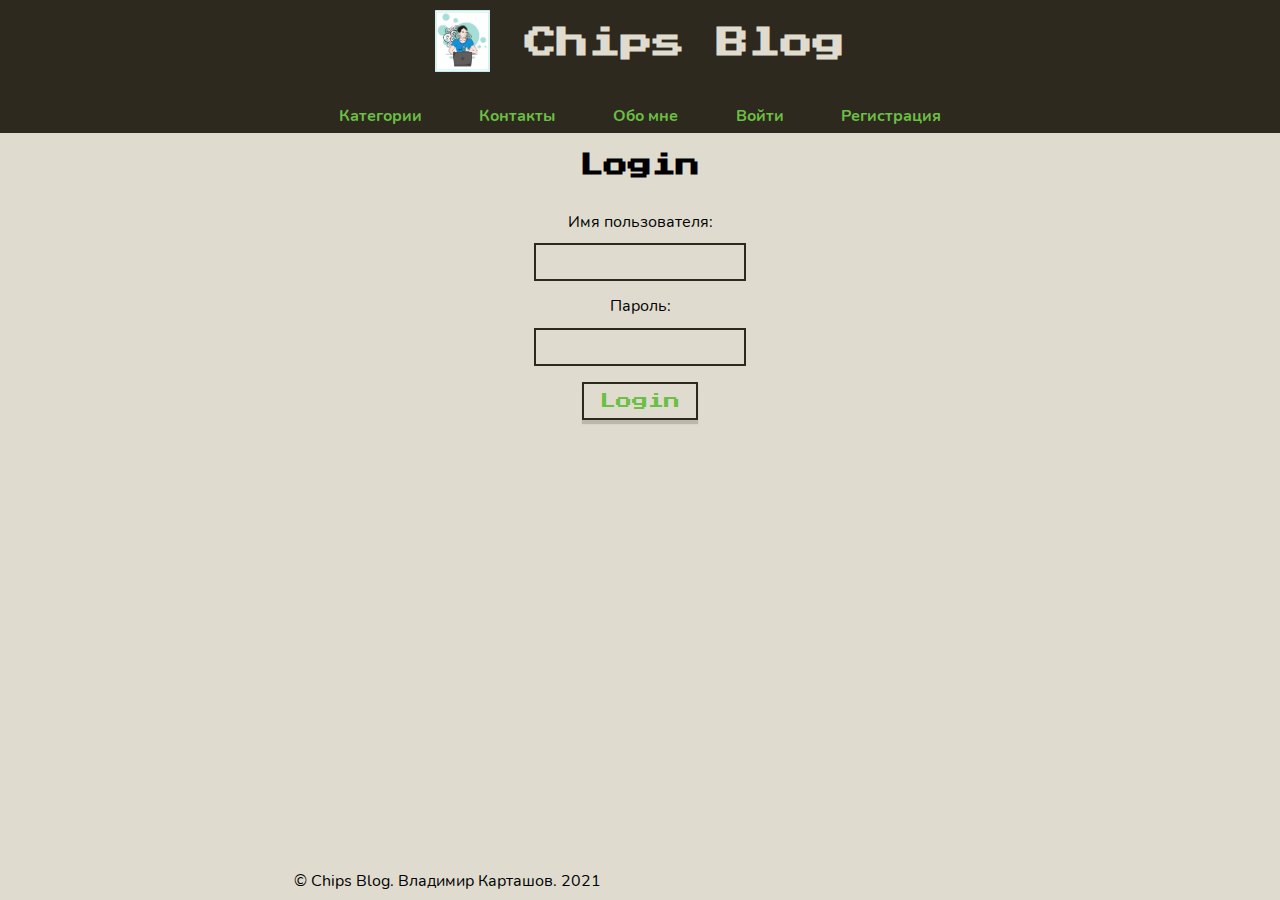
==== login.html @ fefa7587 "login page" ====
<!DOCTYPE html>
<html lang="ru">

<head>
    <meta charset="UTF-8">
    <meta name="viewport" content="width=device-width, initial-scale=1.0">
    <title>Chips Blog</title>
    <link rel="stylesheet" href="css/normalize.css">
    <link rel="stylesheet" href="css/style.css">
    <link rel="stylesheet" href="css/fontello.css">
</head>

<body>
    <header class="site-header">
        <div class="container">
            <div class="header-top">
                <div class="logo-wrap">
                    <img class="logo" src="assets/logo.jpg" alt="Лого сайта">
                </div>
                <h1 class="site-title">Chips Blog</h1>
                <div class="menu-button">
                    <div class="pixel pixel-1"></div>
                    <div class="pixel pixel-2"></div>
                    <div class="pixel pixel-3"></div>
                    <div class="pixel pixel-4"></div>
                    <div class="pixel pixel-5"></div>
                    <div class="pixel pixel-6"></div>
                    <div class="pixel pixel-7"></div>
                    <div class="pixel pixel-8"></div>
                    <div class="pixel pixel-9"></div>
                </div>
            </div>
            <nav>
                <ul>
                    <li><a href="#">Категории</a></li>
                    <li><a href="#">Контакты</a></li>
                    <li><a href="#">Обо мне</a></li>
                    <li><a href="login.html">Войти</a></li>
                    <li><a href="register.html">Регистрация</a></li>
                </ul>
            </nav>
        </div>
    </header>

    <main class="content login-page">
        <div class="container">
            <h2>Login</h2>

                <form method="POST" _lpchecked="1">
                    <input type="hidden" name="csrfmiddlewaretoken"
                        value="WVUrZqZZR06wWS30Pzb0A04j5umu02OCCso9Ncfrkqa4NfvcJNjdPfkgz4mnnVwT">
                    <p><label for="id_username">Имя пользователя:</label>
                        <input type="text" name="username"
                            autofocus="" autocapitalize="none" autocomplete="off" maxlength="150" required=""
                            id="id_username">
                    </p>
                    <p><label for="id_password">Пароль:</label>
                        <input type="password" name="password"
                            autocomplete="off" required="" id="id_password">
                    </p>
                    <button class="btn btn-success">Login</button>
                </form>

        </div>
    </main>

    <footer class="site-footer">
        <div class="container">
            <div class="copyright">&copy; Chips Blog. Владимир Карташов. 2021</div>
        </div>
    </footer>

    <script src="js/main.js"></script>
</body>

</html>
---- css/style.css ----
/* variables */
:root {
    --primary: #2E291E;
    --secondary: #6BBF44;
    --bgcolor: #DFDCCF;
    --menu-height: 50px;
    --menu-width: 50px;
}

/* base styles */
:root {
    box-sizing: border-box;
    overflow-x: hidden;
}

*,
*::before,
*::after {
    box-sizing: inherit;
}

body {
    background-color: var(--bgcolor);
    overflow-x: hidden;
    font-family: 'Nunito Regular', sans-serif;
    display: flex;
    flex-direction: column;
    justify-content: space-between;
    min-height: 100vh;
    position: relative;
}

ul,
li {
    margin: 0;
    padding: 0;
}

li {
    list-style-type: none;
}

a {
    text-decoration: none;
    color: var(--secondary);
    display: inline-block;
}

a:hover {
    text-decoration: underline;
}

img {
    width: 100%;
    height: auto;
}

h1,
h2,
h3,
h4,
h5,
h6 {
    font-family: 'Press Start 2P', cursive;
}

b,
strong {
    font-family: 'Nunito Bold', sans-serif;
}

i,
em {
    font-family: 'Nunito Italic', sans-serif;
}

/* fonts */
@font-face {
    font-family: 'Press Start 2P';
    src: url(../assets/fonts/PressStart2P-Regular.ttf);
}

@font-face {
    font-family: 'Nunito Regular';
    src: url(../assets/fonts/Nunito-Regular.ttf);
}

@font-face {
    font-family: 'Nunito Bold';
    src: url(../assets/fonts/Nunito-Bold.ttf);
}

@font-face {
    font-family: 'Nunito Italic';
    src: url(../assets/fonts/Nunito-Italic.ttf);
}

/* mobyle styles */
/* header */
.site-header {
    background-color: var(--primary);
    color: var(--bgcolor);
}

.header-top {
    display: flex;
    justify-content: space-around;
    align-items: center;
    padding: 10px;
}

.logo-wrap {
    min-width: 40px;
    max-width: 55px;
}

.site-title {
    text-align: center;
    margin: 0;
}

nav {
    position: absolute;
    top: 86px;
    left: 0;
    background-color: var(--primary);
    font-family: 'Nunito Bold', sans-serif;
    visibility: hidden;
    opacity: 0;
    transform: translateX(100%);
    width: 100vw;
}

.nav-open {
    visibility: visible;
    opacity: 1;
    transform: translateX(0);
    z-index: 1000;
}

nav ul li {
    text-align: center;
    padding: 1% 0;
}

nav ul li:hover {
    background-color: var(--bgcolor);
    color: var(--primary);
}

nav ul li:hover a {
    color: var(--primary);
}

nav ul li a {
    display: block;
}

.menu-button {
    min-width: var(--menu-width);
    min-height: var(--menu-height);
    background-color: var(--bgcolor);
    position: relative;
    cursor: pointer;
    transition: box-shadow .1s ease-in;
}

.pixel {
    background-color: var(--secondary);
    height: calc(var(--menu-height) / 9);
    width: calc(var(--menu-width) / 9);
    position: absolute;
    transition: all .5s ease-in;
}

.active {
    -webkit-box-shadow: 0px 0px 1px 2px rgba(46, 41, 30, .7) inset;
    -moz-box-shadow: 0px 0px 1px 2px rgba(46, 41, 30, .7) inset;
    box-shadow: 0px 0px 1px 2px rgba(46, 41, 30, .7) inset;
}

.pixel-1,
.pixel-2,
.pixel-3 {
    top: calc((var(--menu-width) / 9) * 2);
}

.pixel-4,
.pixel-5,
.pixel-6 {
    top: calc((var(--menu-width) / 9) * 4);
}

.pixel-7,
.pixel-8,
.pixel-9 {
    top: calc((var(--menu-width) / 9) * 6);
}

.pixel-1,
.pixel-4,
.pixel-7 {
    left: calc((var(--menu-height) / 9) * 2);
}

.pixel-2,
.pixel-5,
.pixel-8 {
    left: calc((var(--menu-height) / 9) * 4);
}

.pixel-3,
.pixel-6,
.pixel-9 {
    left: calc((var(--menu-height) / 9) * 6);
}

.active .pixel-2 {
    top: calc((var(--menu-width) / 9) * 3);
    left: calc((var(--menu-height) / 9) * 5);
}

.active .pixel-6 {
    top: calc((var(--menu-width) / 9) * 5);
    left: calc((var(--menu-height) / 9) * 5);
}

.active .pixel-8 {
    top: calc((var(--menu-width) / 9) * 5);
    left: calc((var(--menu-height) / 9) * 3);
}

.active .pixel-4 {
    top: calc((var(--menu-width) / 9) * 3);
    left: calc((var(--menu-height) / 9) * 3);
}

/* Main styles */
main {
    flex-grow: 1;
}

.post {
    margin: 10px 10px 30px 10px;
    padding: 10px;
    -webkit-box-shadow: 0px 4px 5px 1px rgba(46, 41, 30, 0.2);
    -moz-box-shadow: 0px 4px 5px 1px rgba(46, 41, 30, 0.2);
    box-shadow: 0px 4px 5px 1px rgba(46, 41, 30, 0.2);
}

.post-date {
    font-size: 0.9em;
}

.post-title {
    margin: 5px 0;
}

.post-category .post-link {
    font-family: 'Nunito Bold', sans-serif;
}

/* Footer styles */
.site-footer {
    padding: 10px;
}

/* Post page */
.post-page .post {
    box-shadow: none;
}

.post-page .post-header {
    margin-bottom: 15px;
}

.like-btn {
    cursor: pointer;
}

.back-btn {
    display: block;
    margin: 15px 0;
}

.author {
    display: grid;
    grid-template-columns: 1fr 3fr;
    grid-template-rows: 1fr 1fr 1fr;
    grid-gap: 10px;
    margin-top: 45px;
    padding: 10px;
    border: 1px solid var(--primary);
}

.author-avatar {
    grid-column: 1/2;
    grid-row: 1/4;
    width: 80%;
    align-self: center;
}

.author-nickname {
    grid-column: 2/3;
    grid-row: 1;
    align-self: end;
}

.social-links {
    grid-column: 2/3;
    grid-row: 2;
    align-self: center;
}

.author-status {
    grid-column: 2/3;
    grid-row: 3;
}

/* Login page */
.login-page .container {
    /* display: flex;
    justify-content: center; */
    text-align: center;
}

.login-page form {
    max-width: 320px;
    margin: 33px auto 0;

}

.login-page label {
    display: block;
    margin-bottom: 12px;
}

.login-page input {
    background-color: var(--bgcolor);
    border: 2px solid var(--primary);
    line-height: 2em;
}

.login-page input:focus {
    outline: none;
}

.btn {
    background-color: var(--bgcolor);
    border-radius: 0;
    border: 2px solid var(--primary);
    font-family: 'Press Start 2P';
    color: var(--secondary);
    padding: 0.5em 1em;
    -webkit-box-shadow: 0px 4px 1px 0px rgba(46, 41, 30, 0.2);
    -moz-box-shadow: 0px 4px 1px 0px rgba(46, 41, 30, 0.2);
    box-shadow: 0px 4px 1px 0px rgba(46, 41, 30, 0.2);
    transition: box-shadow .2s ease;
}

.btn:focus {
    outline: none;
    -webkit-box-shadow: none;
    -moz-box-shadow: none;
    box-shadow: none;
}

/* small tablet styles */
@media screen and (min-width: 620px) {
    .container {
        margin: 0 auto;
        width: 90%;
    }

    .header-top {
        justify-content: center;
        flex-wrap: wrap;
    }

    .site-title {
        margin-left: 5%;
    }

    .menu-button {
        display: none;
    }

    nav {
        position: relative;
        visibility: visible;
        opacity: 1;
        transform: translateX(0%);
        top: auto;
        left: auto;
        margin-top: 2%;
        width: 100%;
    }

    nav ul {
        display: flex;
        justify-content: space-evenly;
    }

    nav ul li {
        padding: 1% 1%;
    }

    .post {
        margin: 10px 0 30px 0;
    }

    .post-page .post {
        box-shadow: none;
    }
}

/* large tablets & laptops style */
@media screen and (min-width: 960px) {
    .container {
        width: 65%;
    }

    .post-list .container {
        display: flex;
        flex-wrap: wrap;
        justify-content: space-between;
        position: relative;
    }

    .post-list .post {
        width: 48%;
        max-height: 360px;
        overflow: hidden;
        position: relative;
    }

    .post-list .post::before {
        display: block;
        content: '';
        width: 100%;
        height: 30px;
        background: rgb(46, 41, 30);
        background: linear-gradient(0deg,var(--bgcolor) 0%, rgba(255, 255, 255, 0) 100%);
        position: absolute;
        top: 100%;
        left: 0;
        margin-top: -30px;
    }
}

/* desktop styles */
@media screen and (min-width: 1200px) {
    .container {
        width: 55%;
    }
}
---- css/fontello.css ----
@font-face {
  font-family: 'fontello';
  src: url('../assets/fonts/fontello.eot?35856822');
  src: url('../assets/fonts/fontello.eot?35856822#iefix') format('embedded-opentype'),
       url('../assets/fonts/fontello.woff2?35856822') format('woff2'),
       url('../assets/fonts/fontello.woff?35856822') format('woff'),
       url('../assets/fonts/fontello.ttf?35856822') format('truetype'),
       url('../assets/fonts/fontello.svg?35856822#fontello') format('svg');
  font-weight: normal;
  font-style: normal;
}
/* Chrome hack: SVG is rendered more smooth in Windozze. 100% magic, uncomment if you need it. */
/* Note, that will break hinting! In other OS-es font will be not as sharp as it could be */
/*
@media screen and (-webkit-min-device-pixel-ratio:0) {
  @font-face {
    font-family: 'fontello';
    src: url('../font/fontello.svg?35856822#fontello') format('svg');
  }
}
*/
 
 [class^="icon-"]:before, [class*=" icon-"]:before {
  font-family: "fontello";
  font-style: normal;
  font-weight: normal;
  speak: never;
 
  display: inline-block;
  text-decoration: inherit;
  width: 1em;
  margin-right: .2em;
  text-align: center;
  /* opacity: .8; */
 
  /* For safety - reset parent styles, that can break glyph codes*/
  font-variant: normal;
  text-transform: none;
 
  /* fix buttons height, for twitter bootstrap */
  line-height: 1em;
 
  /* Animation center compensation - margins should be symmetric */
  /* remove if not needed */
  margin-left: .2em;
 
  /* you can be more comfortable with increased icons size */
  /* font-size: 120%; */
 
  /* Font smoothing. That was taken from TWBS */
  -webkit-font-smoothing: antialiased;
  -moz-osx-font-smoothing: grayscale;
 
  /* Uncomment for 3D effect */
  /* text-shadow: 1px 1px 1px rgba(127, 127, 127, 0.3); */
}
 
.icon-heart:before { content: '\e800'; } /* '' */
.icon-heart-empty:before { content: '\e801'; } /* '' */
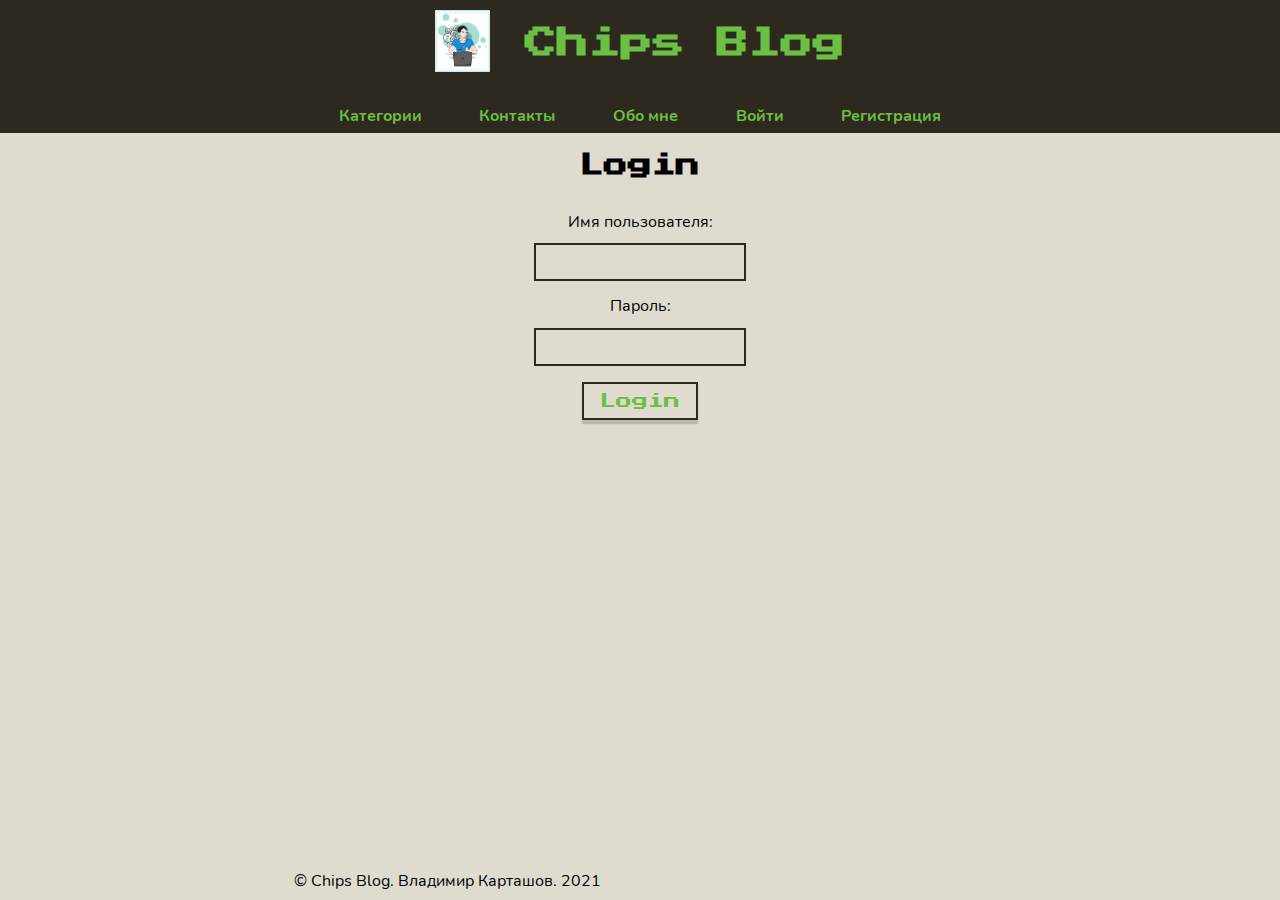
==== commit 06bdd6b2: "added index link" ====
--- a/login.html
+++ b/login.html
@@ -15,9 +15,9 @@
         <div class="container">
             <div class="header-top">
                 <div class="logo-wrap">
-                    <img class="logo" src="assets/logo.jpg" alt="Лого сайта">
+                    <a href="/index.html"><img class="logo" src="assets/logo.jpg" alt="Лого сайта"></a>
                 </div>
-                <h1 class="site-title">Chips Blog</h1>
+                <h1 class="site-title"><a href="/index.html">Chips Blog</a></h1>
                 <div class="menu-button">
                     <div class="pixel pixel-1"></div>
                     <div class="pixel pixel-2"></div>
--- a/css/style.css
+++ b/css/style.css
@@ -112,6 +112,12 @@
 .logo-wrap {
     min-width: 40px;
     max-width: 55px;
+}
+
+.logo-wrap a,
+.site-title a {
+    text-decoration: none;
+    cursor: pointer;
 }
 
 .site-title {
